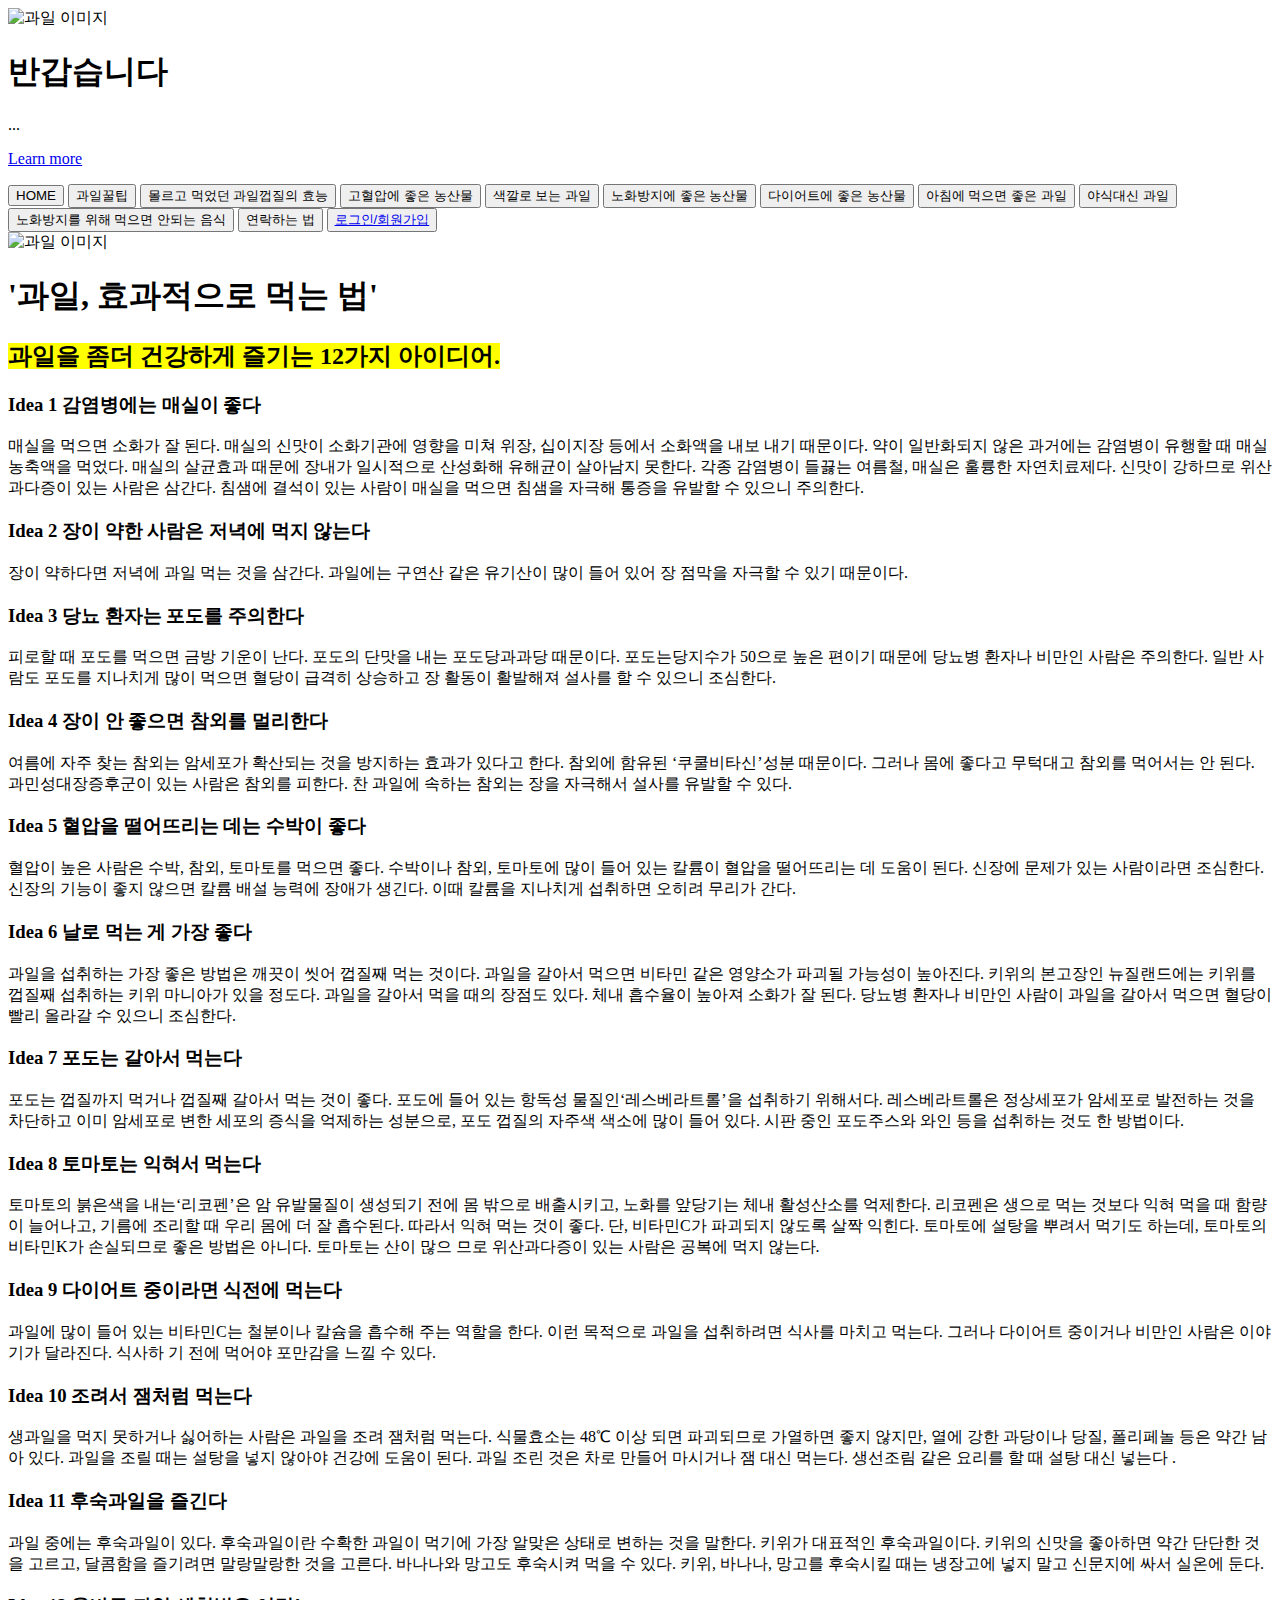
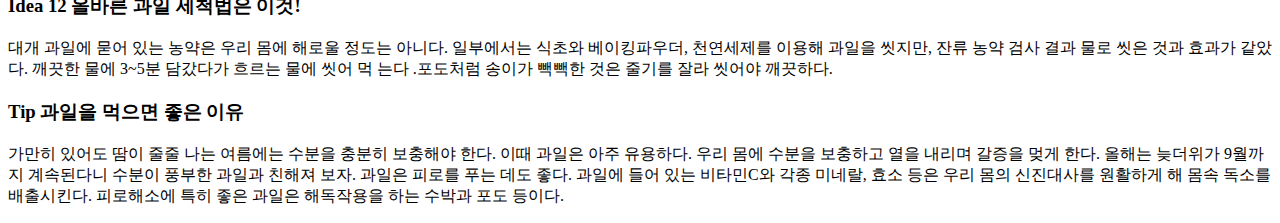
==== index.html @ b821027a "Create index.html" ====
<!DOCTYPE html>
<html>
<head> 
<meta charset="utf-8">
    <meta http-equiv="X-UA-Compatible" content="IE=edge">
    <meta name="viewport" content="width=device-width, initial-scale=1">
    <!-- 위 3개의 메타 태그는 *반드시* head 태그의 처음에 와야합니다; 어떤 다른 콘텐츠들은 반드시 이 태그들 *다음에* 와야 합니다 -->
    <title>과일꿀팁 </title>

    <!-- 부트스트랩 -->
    <link href="C:\Users\user\Downloads\bootstrap-3.3.2-dist\bootstrap-3.3.2-dist/css/bootstrap.min.css" rel="stylesheet">

    <div class="row">
  <div class="col-md-2"> 
</div>
</div>
<header> <img src="logo.png" height="500" alt="과일 이미지" title="과일  이미지"></header>
<div class =' MENU TAB'>

<strong> <title>과일 꿀팁 </title></strong>
 <link type="text/css" href="style.css" rel="stylesheet" />
</body>
</html>
      <meta http-equiv="Content-Type" content="text/html;charset=utf-8" >
   </div>
</head>
<div class="jumbotron">
  <h1>반갑습니다 </h1>
  <p>...</p>
  <p><a class="btn btn-primary btn-lg" href="#" role="button">Learn more</a></p>
</div>




<nav>
<a href="index.html">
<button type="button" class="btn btn-default btn-lg btn-block">  HOME
</button></a>

<a href="home.html">
<button type="button" class="btn btn-default btn-lg btn-block">  과일꿀팁   
</button></a>

<a href="fruitskin.html">
<button type="button" class="btn btn-primary btn-lg btn-block">몰르고 먹었던 과일껍질의 효능 </button></a>

<button type="button" class="btn btn-primary btn-lg btn-block">고혈압에 좋은 농산물  </button>

<a href="colorfruit.html">
<button type="button" class="btn btn-warning btn-lg btn-block">색깔로 보는 과일  </button></a>

<a href=" nohwa.html"><button type="button" class="btn btn-info btn-lg btn-block"> 노화방지에 좋은 농산물  </button></a>


<button type="button" class="btn btn-primary btn-lg btn-block">다이어트에 좋은 농산물  </button>
<button type="button" class="btn btn-primary btn-lg btn-block">아침에 먹으면 좋은 과일 </button>
<button type="button" class="btn btn-primary btn-lg btn-block">야식대신 과일  </button>
<button type="button" class="btn btn-primary btn-lg btn-block">노화방지를 위해 먹으면 안되는 음식  </button>
<button type="button" class="btn btn-link"> 연락하는 법 </button>  
<button type="button" class="btn btn-default btn-lg btn-block">
<a href="login.html">로그인/회원가입 </a></button>
</nav>



<article>
<img src="fruit.jpg" width= "1200" height="800" alt="과일 이미지" title="과일  이미지">
   <h1>'과일, 효과적으로 먹는 법'</h1> 

<h2><mark>과일을 좀더 건강하게 즐기는 12가지 아이디어.</mark></h2>

<h3>Idea 1 감염병에는 매실이 좋다   </h3>
<p class="lead"> 매실을 먹으면 소화가 잘 된다. 매실의 신맛이 소화기관에 영향을 미쳐 위장, 십이지장 등에서 소화액을 내보 내기 때문이다. 약이 일반화되지 않은 과거에는 감염병이 유행할 때 매실 농축액을 먹었다. 매실의 살균효과 때문에 장내가 일시적으로 산성화해 유해균이 살아남지 못한다. 각종 감염병이 들끓는 여름철, 매실은 훌륭한 자연치료제다. 신맛이 강하므로 위산과다증이 있는 사람은 삼간다. 침샘에 결석이 있는 사람이 매실을 먹으면 침샘을 자극해 통증을 유발할 수 있으니 주의한다.</p>

<h3><strong>Idea 2 장이 약한 사람은 저녁에 먹지 않는다    </strong></h3>
<p class="lead">장이 약하다면 저녁에 과일 먹는 것을 삼간다. 과일에는 구연산 같은 유기산이 많이 들어 있어 장 점막을 자극할 수 있기 때문이다.</p>
<h3>Idea 3 당뇨 환자는 포도를 주의한다 </h3>
<p class="lead">피로할 때 포도를 먹으면 금방 기운이 난다. 포도의 단맛을 내는 포도당과과당 때문이다. 포도는당지수가 50으로 높은 편이기 때문에 당뇨병 환자나 비만인 사람은 주의한다. 일반 사람도 포도를 지나치게 많이 먹으면 혈당이 급격히 상승하고 장 활동이 활발해져 설사를 할 수 있으니 조심한다.   </p>



<h3> Idea 4 장이 안 좋으면 참외를 멀리한다 </h3> 
<p class="lead"> 여름에 자주 찾는 참외는 암세포가 확산되는 것을 방지하는 효과가 있다고 한다. 참외에 함유된 ‘쿠쿨비타신’성분 때문이다. 그러나 몸에 좋다고 무턱대고 참외를 먹어서는 안 된다. 과민성대장증후군이 있는 사람은 참외를 피한다. 찬 과일에 속하는 참외는 장을 자극해서 설사를 유발할 수 있다.</p>
<h3>Idea 5 혈압을 떨어뜨리는 데는 수박이 좋다 </h3>
<p class="lead">혈압이 높은 사람은 수박, 참외, 토마토를 먹으면 좋다. 수박이나 참외, 토마토에 많이 들어 있는 칼륨이 혈압을 떨어뜨리는 데 도움이 된다. 신장에 문제가 있는 사람이라면 조심한다. 신장의 기능이 좋지 않으면 칼륨 배설 능력에 장애가 생긴다. 이때 칼륨을 지나치게 섭취하면 오히려 무리가 간다.
</p>

 <h3>Idea 6 날로 먹는 게 가장 좋다</h3>
<p class="lead">과일을 섭취하는 가장 좋은 방법은 깨끗이 씻어 껍질째 먹는 것이다. 과일을 갈아서 먹으면 비타민 같은 영양소가 파괴될 가능성이 높아진다. 키위의 본고장인 뉴질랜드에는 키위를 껍질째 섭취하는 키위 마니아가 있을 정도다. 과일을 갈아서 먹을 때의 장점도 있다. 체내 흡수율이 높아져 소화가 잘 된다. 당뇨병 환자나 비만인 사람이 과일을 갈아서 먹으면 혈당이 빨리 올라갈 수 있으니 조심한다.</p>
<h3>Idea 7 포도는 갈아서 먹는다 </h3>
<p class="lead">포도는 껍질까지 먹거나 껍질째 갈아서 먹는 것이 좋다. 포도에 들어 있는 항독성 물질인‘레스베라트롤’을 섭취하기 위해서다. 레스베라트롤은 정상세포가 암세포로 발전하는 것을 차단하고 이미 암세포로 변한 세포의 증식을 억제하는 성분으로, 포도 껍질의 자주색 색소에 많이 들어 있다. 시판 중인 포도주스와 와인 등을 섭취하는 것도 한 방법이다.
  </p>
<h3>Idea 8 토마토는 익혀서 먹는다  </h3>
<p class="lead">토마토의 붉은색을 내는‘리코펜’은 암 유발물질이 생성되기 전에 몸 밖으로 배출시키고, 노화를 앞당기는 체내 활성산소를 억제한다. 리코펜은 생으로 먹는 것보다 익혀 먹을 때 함량이 늘어나고, 기름에 조리할 때 우리 몸에 더 잘 흡수된다. 따라서 익혀 먹는 것이 좋다. 단, 비타민C가 파괴되지 않도록 살짝 익힌다. 토마토에 설탕을 뿌려서 먹기도 하는데, 토마토의 비타민K가 손실되므로 좋은 방법은 아니다. 토마토는 산이 많으 므로 위산과다증이 있는 사람은 공복에 먹지 않는다.   </p>
<h3>Idea 9 다이어트 중이라면 식전에 먹는다</h3>
<p class="lead"> 과일에 많이 들어 있는 비타민C는 철분이나 칼슘을 흡수해 주는 역할을 한다. 이런 목적으로 과일을 섭취하려면 식사를 마치고 먹는다. 그러나 다이어트 중이거나 비만인 사람은 이야기가 달라진다. 식사하 기 전에 먹어야 포만감을 느낄 수 있다.  </p> 
<h3> Idea 10 조려서 잼처럼 먹는다   </h3>
<p class="lead">생과일을 먹지 못하거나 싫어하는 사람은 과일을 조려 잼처럼 먹는다. 식물효소는 48℃ 이상 되면 파괴되므로 가열하면 좋지 않지만, 열에 강한 과당이나 당질, 폴리페놀 등은 약간 남아 있다. 과일을 조릴 때는 설탕을 넣지 않아야 건강에 도움이 된다. 과일 조린 것은 차로 만들어 마시거나 잼 대신 먹는다. 생선조림 같은 요리를 할 때 설탕 대신 넣는다 .   </p>
<h3>Idea 11 후숙과일을 즐긴다   </h3>
<p class="lead">과일 중에는 후숙과일이 있다. 후숙과일이란 수확한 과일이 먹기에 가장 알맞은 상태로 변하는 것을 말한다. 키위가 대표적인 후숙과일이다. 키위의 신맛을 좋아하면 약간 단단한 것을 고르고, 달콤함을 즐기려면 말랑말랑한 것을 고른다. 바나나와 망고도 후숙시켜 먹을 수 있다. 키위, 바나나, 망고를 후숙시킬 때는 냉장고에 넣지 말고 신문지에 싸서 실온에 둔다. </p>
<h3> Idea 12 올바른 과일 세척법은 이것!  </h3>
<p class="lead"> 대개 과일에 묻어 있는 농약은 우리 몸에 해로울 정도는 아니다. 일부에서는 식초와 베이킹파우더, 천연세제를 이용해 과일을 씻지만, 잔류 농약 검사 결과 물로 씻은 것과 효과가 같았다. 깨끗한 물에 3~5분 담갔다가 흐르는 물에 씻어 먹 는다 .포도처럼 송이가 빽빽한 것은 줄기를 잘라 씻어야 깨끗하다. </p>

<h3><strong>Tip 과일을 먹으면 좋은 이유  </strong></h3>
<p class="lead">
가만히 있어도 땀이 줄줄 나는 여름에는 수분을 충분히 보충해야 한다. 이때 과일은 아주 유용하다. 우리 몸에 수분을 보충하고 열을 내리며 갈증을 멎게 한다. 올해는 늦더위가 9월까지 계속된다니 수분이 풍부한 과일과 친해져 보자. 과일은 피로를 푸는 데도 좋다. 과일에 들어 있는 비타민C와 각종 미네랄, 효소 등은 우리 몸의 신진대사를 원활하게 해 몸속 독소를 배출시킨다. 피로해소에 특히 좋은 과일은 해독작용을 하는 수박과 포도 등이다.</p>
  </p>
</article>
<!-- jQuery (부트스트랩의 자바스크립트 플러그인을 위해 필요합니다) -->
    <script src="C:\Users\user\Downloads\fruittip/jquery.min.js"></script>
    <!-- 모든 컴파일된 플러그인을 포함합니다 (아래), 원하지 않는다면 필요한 각각의 파일을 포함하세요 -->
    <script src="js/bootstrap.min.js"></script>
    </body>
</html>
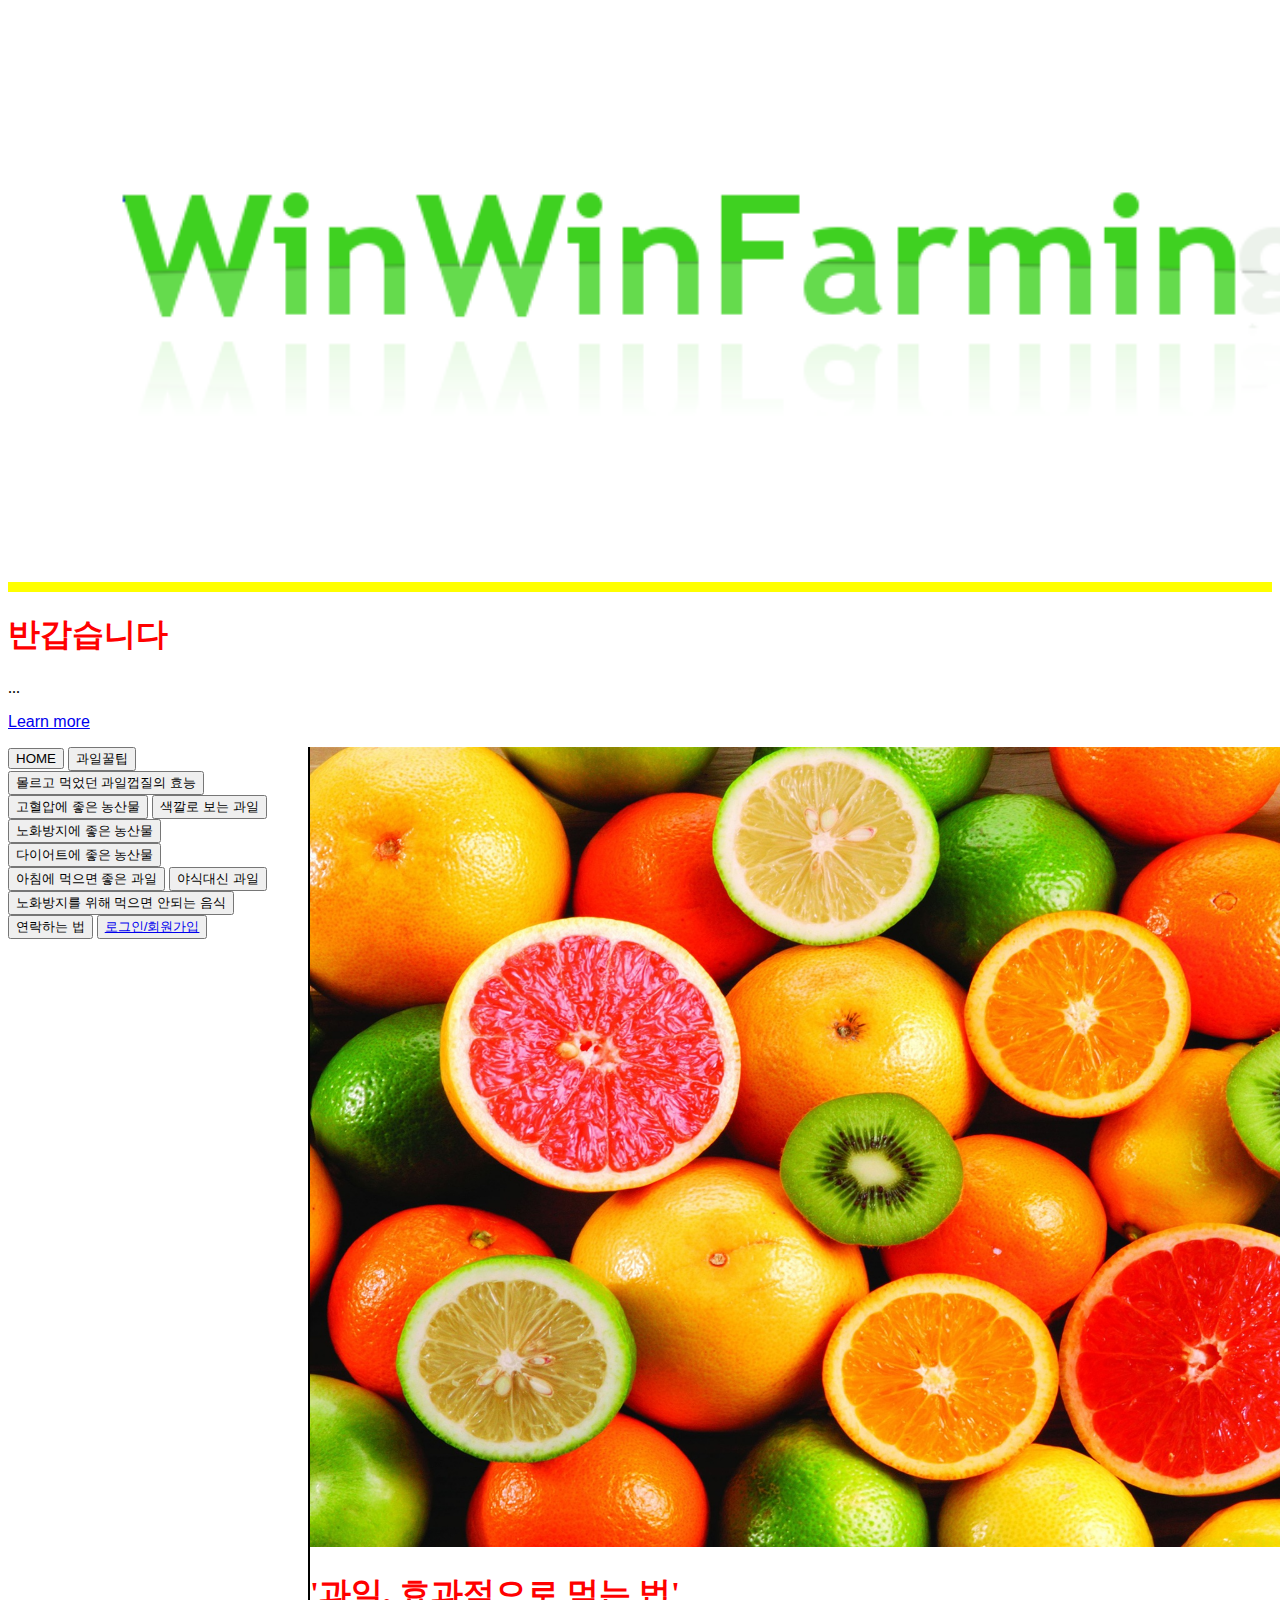
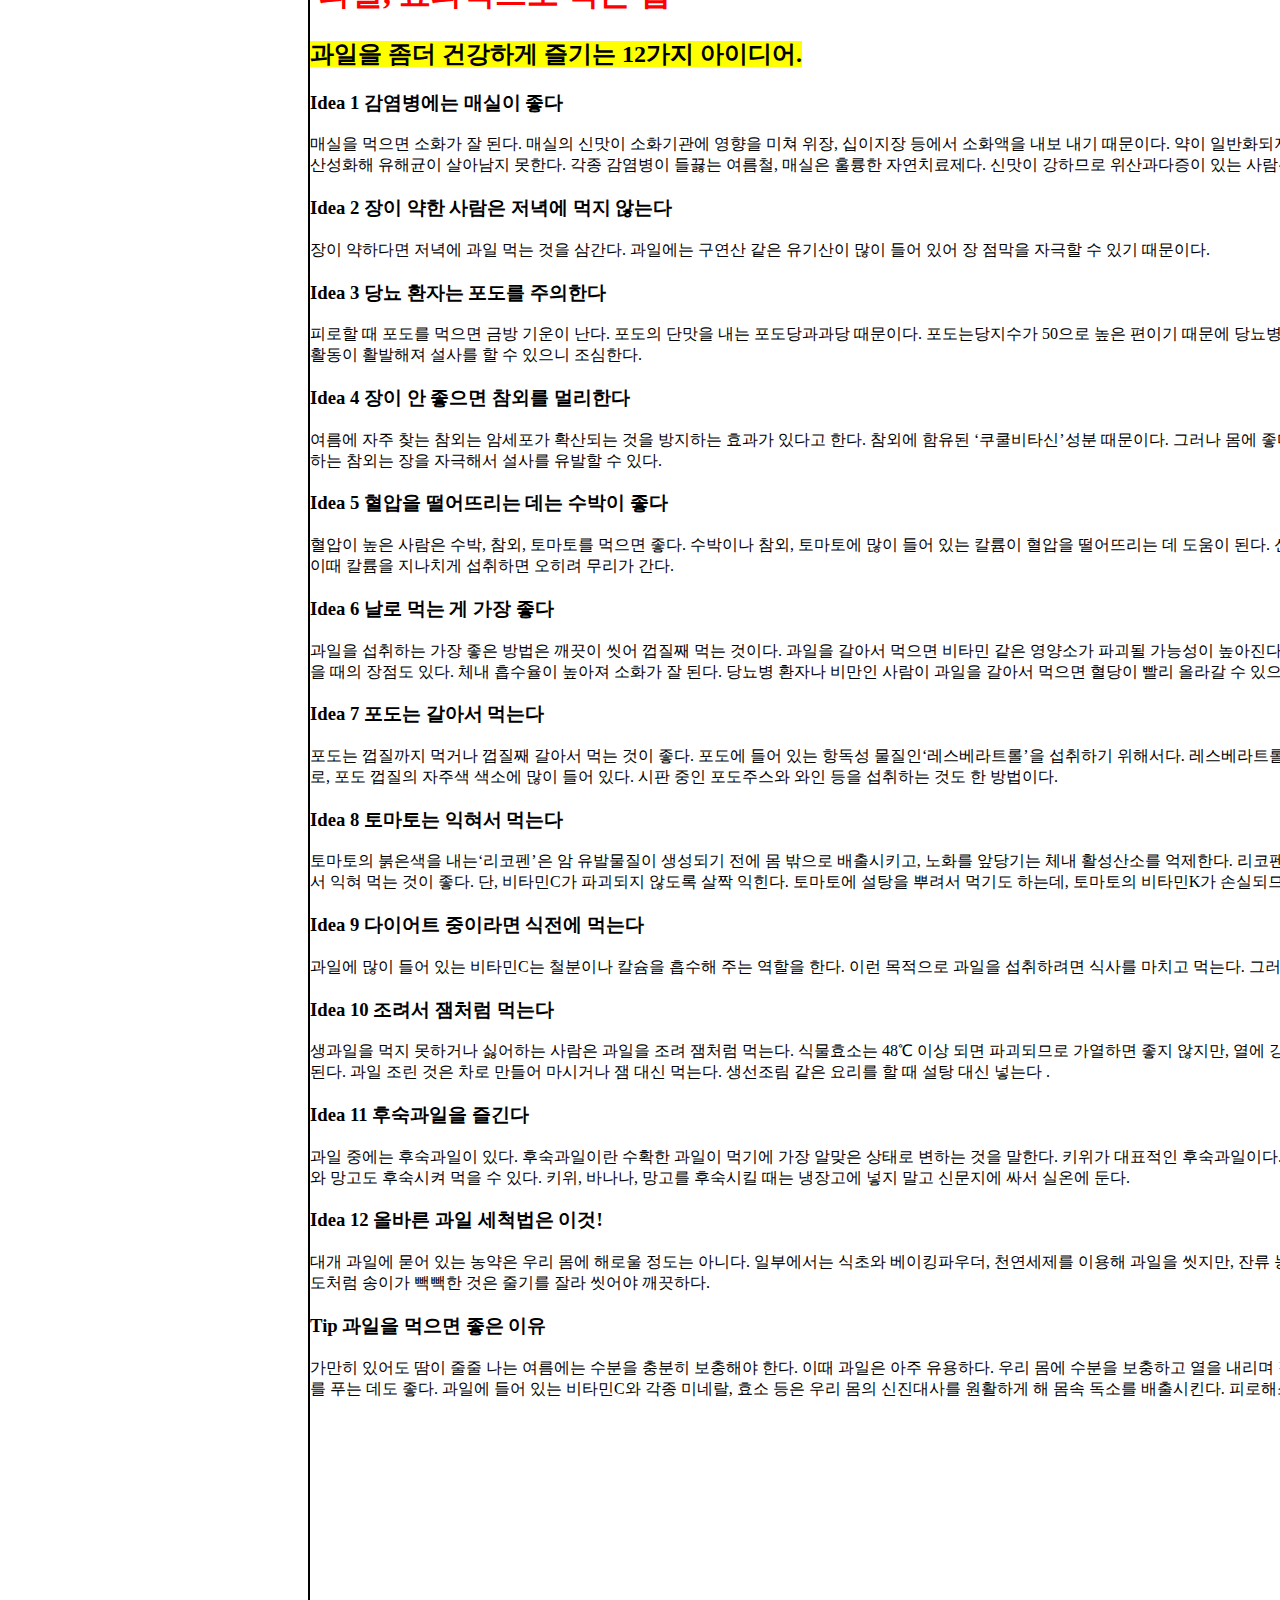
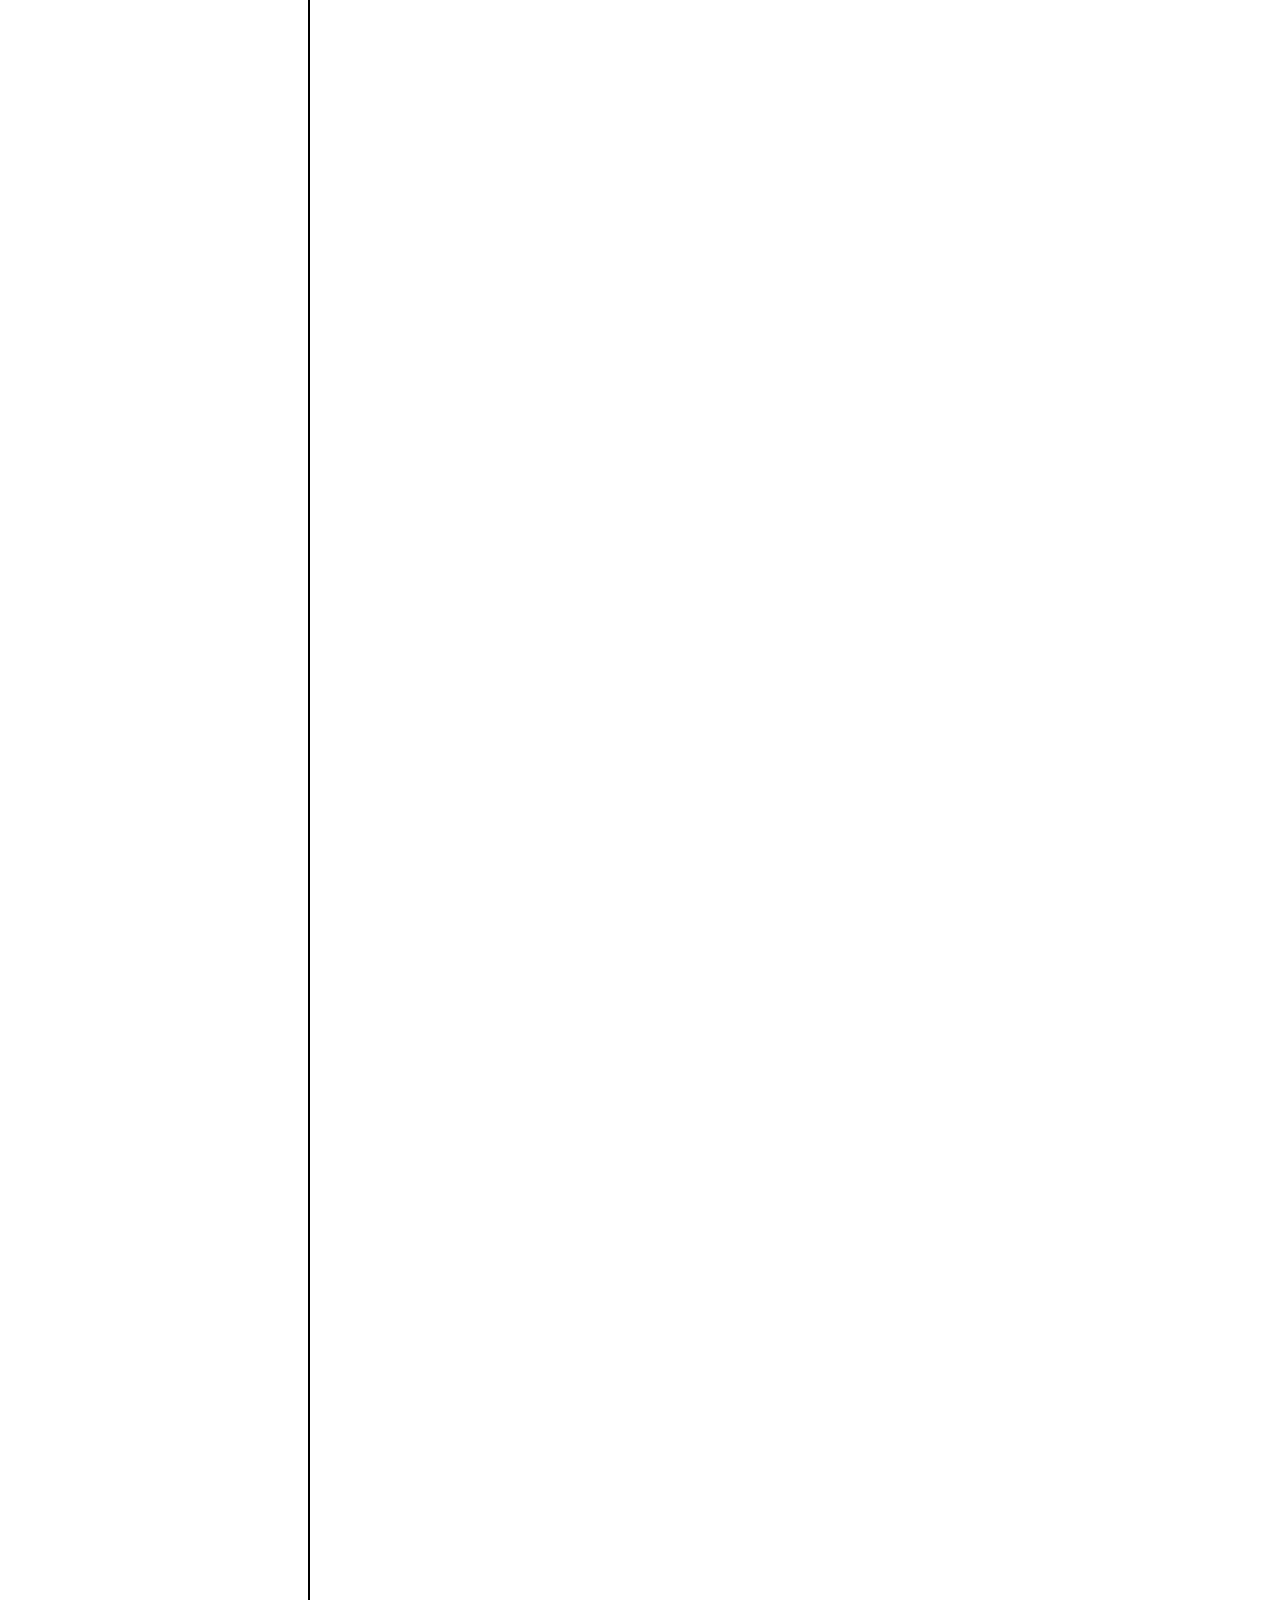
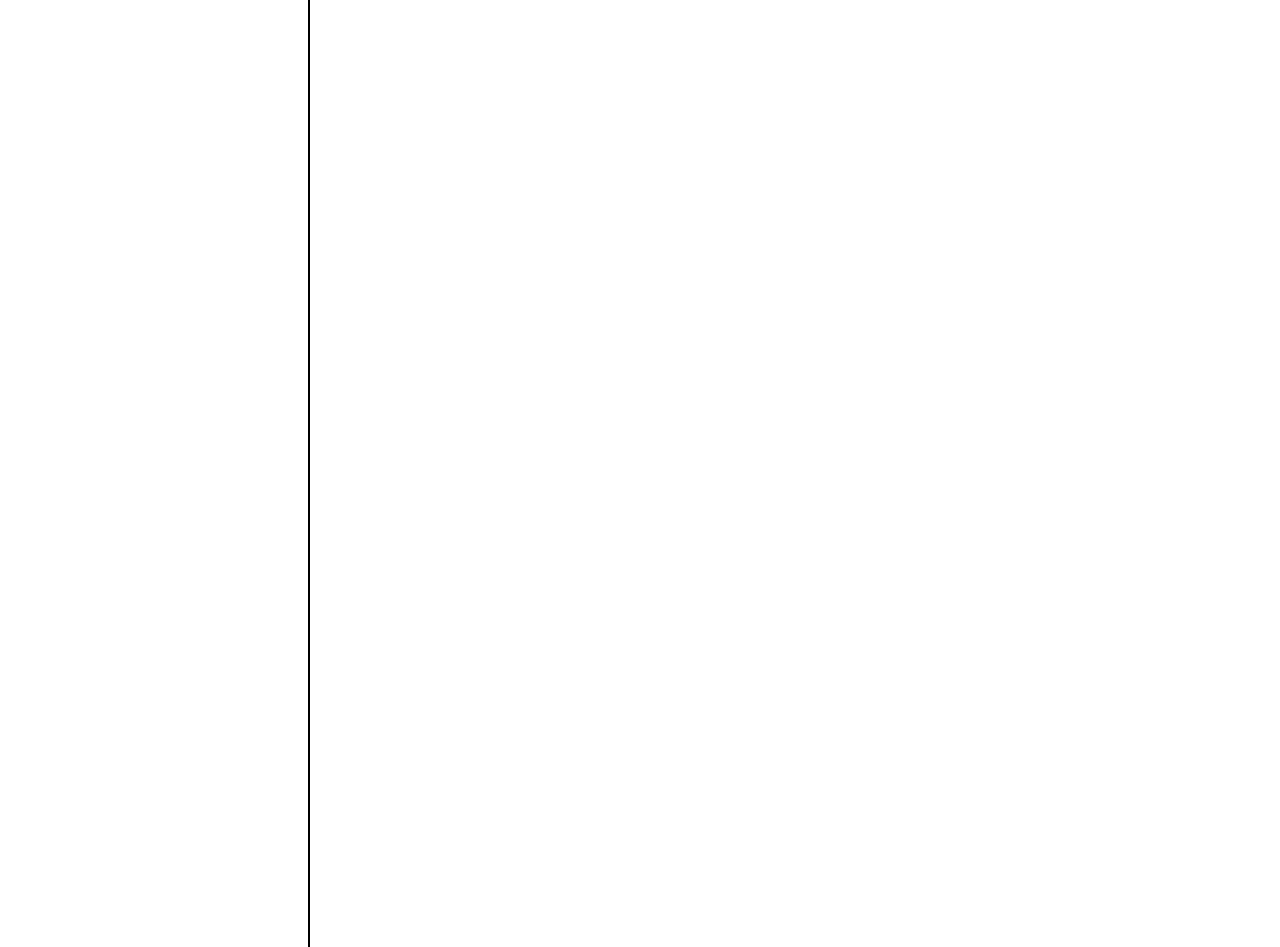
==== commit 043905ed: "Add files via upload" ====
--- a/index.html
+++ b/index.html
@@ -1,115 +1,115 @@
-<!DOCTYPE html>
-<html>
-<head> 
-<meta charset="utf-8">
-    <meta http-equiv="X-UA-Compatible" content="IE=edge">
-    <meta name="viewport" content="width=device-width, initial-scale=1">
-    <!-- 위 3개의 메타 태그는 *반드시* head 태그의 처음에 와야합니다; 어떤 다른 콘텐츠들은 반드시 이 태그들 *다음에* 와야 합니다 -->
-    <title>과일꿀팁 </title>
-
-    <!-- 부트스트랩 -->
-    <link href="C:\Users\user\Downloads\bootstrap-3.3.2-dist\bootstrap-3.3.2-dist/css/bootstrap.min.css" rel="stylesheet">
-
-    <div class="row">
-  <div class="col-md-2"> 
-</div>
-</div>
-<header> <img src="logo.png" height="500" alt="과일 이미지" title="과일  이미지"></header>
-<div class =' MENU TAB'>
-
-<strong> <title>과일 꿀팁 </title></strong>
- <link type="text/css" href="style.css" rel="stylesheet" />
-</body>
-</html>
-      <meta http-equiv="Content-Type" content="text/html;charset=utf-8" >
-   </div>
-</head>
-<div class="jumbotron">
-  <h1>반갑습니다 </h1>
-  <p>...</p>
-  <p><a class="btn btn-primary btn-lg" href="#" role="button">Learn more</a></p>
-</div>
-
-
-
-
-<nav>
-<a href="index.html">
-<button type="button" class="btn btn-default btn-lg btn-block">  HOME
-</button></a>
-
-<a href="home.html">
-<button type="button" class="btn btn-default btn-lg btn-block">  과일꿀팁   
-</button></a>
-
-<a href="fruitskin.html">
-<button type="button" class="btn btn-primary btn-lg btn-block">몰르고 먹었던 과일껍질의 효능 </button></a>
-
-<button type="button" class="btn btn-primary btn-lg btn-block">고혈압에 좋은 농산물  </button>
-
-<a href="colorfruit.html">
-<button type="button" class="btn btn-warning btn-lg btn-block">색깔로 보는 과일  </button></a>
-
-<a href=" nohwa.html"><button type="button" class="btn btn-info btn-lg btn-block"> 노화방지에 좋은 농산물  </button></a>
-
-
-<button type="button" class="btn btn-primary btn-lg btn-block">다이어트에 좋은 농산물  </button>
-<button type="button" class="btn btn-primary btn-lg btn-block">아침에 먹으면 좋은 과일 </button>
-<button type="button" class="btn btn-primary btn-lg btn-block">야식대신 과일  </button>
-<button type="button" class="btn btn-primary btn-lg btn-block">노화방지를 위해 먹으면 안되는 음식  </button>
-<button type="button" class="btn btn-link"> 연락하는 법 </button>  
-<button type="button" class="btn btn-default btn-lg btn-block">
-<a href="login.html">로그인/회원가입 </a></button>
-</nav>
-
-
-
-<article>
-<img src="fruit.jpg" width= "1200" height="800" alt="과일 이미지" title="과일  이미지">
-   <h1>'과일, 효과적으로 먹는 법'</h1> 
-
-<h2><mark>과일을 좀더 건강하게 즐기는 12가지 아이디어.</mark></h2>
-
-<h3>Idea 1 감염병에는 매실이 좋다   </h3>
-<p class="lead"> 매실을 먹으면 소화가 잘 된다. 매실의 신맛이 소화기관에 영향을 미쳐 위장, 십이지장 등에서 소화액을 내보 내기 때문이다. 약이 일반화되지 않은 과거에는 감염병이 유행할 때 매실 농축액을 먹었다. 매실의 살균효과 때문에 장내가 일시적으로 산성화해 유해균이 살아남지 못한다. 각종 감염병이 들끓는 여름철, 매실은 훌륭한 자연치료제다. 신맛이 강하므로 위산과다증이 있는 사람은 삼간다. 침샘에 결석이 있는 사람이 매실을 먹으면 침샘을 자극해 통증을 유발할 수 있으니 주의한다.</p>
-
-<h3><strong>Idea 2 장이 약한 사람은 저녁에 먹지 않는다    </strong></h3>
-<p class="lead">장이 약하다면 저녁에 과일 먹는 것을 삼간다. 과일에는 구연산 같은 유기산이 많이 들어 있어 장 점막을 자극할 수 있기 때문이다.</p>
-<h3>Idea 3 당뇨 환자는 포도를 주의한다 </h3>
-<p class="lead">피로할 때 포도를 먹으면 금방 기운이 난다. 포도의 단맛을 내는 포도당과과당 때문이다. 포도는당지수가 50으로 높은 편이기 때문에 당뇨병 환자나 비만인 사람은 주의한다. 일반 사람도 포도를 지나치게 많이 먹으면 혈당이 급격히 상승하고 장 활동이 활발해져 설사를 할 수 있으니 조심한다.   </p>
-
-
-
-<h3> Idea 4 장이 안 좋으면 참외를 멀리한다 </h3> 
-<p class="lead"> 여름에 자주 찾는 참외는 암세포가 확산되는 것을 방지하는 효과가 있다고 한다. 참외에 함유된 ‘쿠쿨비타신’성분 때문이다. 그러나 몸에 좋다고 무턱대고 참외를 먹어서는 안 된다. 과민성대장증후군이 있는 사람은 참외를 피한다. 찬 과일에 속하는 참외는 장을 자극해서 설사를 유발할 수 있다.</p>
-<h3>Idea 5 혈압을 떨어뜨리는 데는 수박이 좋다 </h3>
-<p class="lead">혈압이 높은 사람은 수박, 참외, 토마토를 먹으면 좋다. 수박이나 참외, 토마토에 많이 들어 있는 칼륨이 혈압을 떨어뜨리는 데 도움이 된다. 신장에 문제가 있는 사람이라면 조심한다. 신장의 기능이 좋지 않으면 칼륨 배설 능력에 장애가 생긴다. 이때 칼륨을 지나치게 섭취하면 오히려 무리가 간다.
-</p>
-
- <h3>Idea 6 날로 먹는 게 가장 좋다</h3>
-<p class="lead">과일을 섭취하는 가장 좋은 방법은 깨끗이 씻어 껍질째 먹는 것이다. 과일을 갈아서 먹으면 비타민 같은 영양소가 파괴될 가능성이 높아진다. 키위의 본고장인 뉴질랜드에는 키위를 껍질째 섭취하는 키위 마니아가 있을 정도다. 과일을 갈아서 먹을 때의 장점도 있다. 체내 흡수율이 높아져 소화가 잘 된다. 당뇨병 환자나 비만인 사람이 과일을 갈아서 먹으면 혈당이 빨리 올라갈 수 있으니 조심한다.</p>
-<h3>Idea 7 포도는 갈아서 먹는다 </h3>
-<p class="lead">포도는 껍질까지 먹거나 껍질째 갈아서 먹는 것이 좋다. 포도에 들어 있는 항독성 물질인‘레스베라트롤’을 섭취하기 위해서다. 레스베라트롤은 정상세포가 암세포로 발전하는 것을 차단하고 이미 암세포로 변한 세포의 증식을 억제하는 성분으로, 포도 껍질의 자주색 색소에 많이 들어 있다. 시판 중인 포도주스와 와인 등을 섭취하는 것도 한 방법이다.
-  </p>
-<h3>Idea 8 토마토는 익혀서 먹는다  </h3>
-<p class="lead">토마토의 붉은색을 내는‘리코펜’은 암 유발물질이 생성되기 전에 몸 밖으로 배출시키고, 노화를 앞당기는 체내 활성산소를 억제한다. 리코펜은 생으로 먹는 것보다 익혀 먹을 때 함량이 늘어나고, 기름에 조리할 때 우리 몸에 더 잘 흡수된다. 따라서 익혀 먹는 것이 좋다. 단, 비타민C가 파괴되지 않도록 살짝 익힌다. 토마토에 설탕을 뿌려서 먹기도 하는데, 토마토의 비타민K가 손실되므로 좋은 방법은 아니다. 토마토는 산이 많으 므로 위산과다증이 있는 사람은 공복에 먹지 않는다.   </p>
-<h3>Idea 9 다이어트 중이라면 식전에 먹는다</h3>
-<p class="lead"> 과일에 많이 들어 있는 비타민C는 철분이나 칼슘을 흡수해 주는 역할을 한다. 이런 목적으로 과일을 섭취하려면 식사를 마치고 먹는다. 그러나 다이어트 중이거나 비만인 사람은 이야기가 달라진다. 식사하 기 전에 먹어야 포만감을 느낄 수 있다.  </p> 
-<h3> Idea 10 조려서 잼처럼 먹는다   </h3>
-<p class="lead">생과일을 먹지 못하거나 싫어하는 사람은 과일을 조려 잼처럼 먹는다. 식물효소는 48℃ 이상 되면 파괴되므로 가열하면 좋지 않지만, 열에 강한 과당이나 당질, 폴리페놀 등은 약간 남아 있다. 과일을 조릴 때는 설탕을 넣지 않아야 건강에 도움이 된다. 과일 조린 것은 차로 만들어 마시거나 잼 대신 먹는다. 생선조림 같은 요리를 할 때 설탕 대신 넣는다 .   </p>
-<h3>Idea 11 후숙과일을 즐긴다   </h3>
-<p class="lead">과일 중에는 후숙과일이 있다. 후숙과일이란 수확한 과일이 먹기에 가장 알맞은 상태로 변하는 것을 말한다. 키위가 대표적인 후숙과일이다. 키위의 신맛을 좋아하면 약간 단단한 것을 고르고, 달콤함을 즐기려면 말랑말랑한 것을 고른다. 바나나와 망고도 후숙시켜 먹을 수 있다. 키위, 바나나, 망고를 후숙시킬 때는 냉장고에 넣지 말고 신문지에 싸서 실온에 둔다. </p>
-<h3> Idea 12 올바른 과일 세척법은 이것!  </h3>
-<p class="lead"> 대개 과일에 묻어 있는 농약은 우리 몸에 해로울 정도는 아니다. 일부에서는 식초와 베이킹파우더, 천연세제를 이용해 과일을 씻지만, 잔류 농약 검사 결과 물로 씻은 것과 효과가 같았다. 깨끗한 물에 3~5분 담갔다가 흐르는 물에 씻어 먹 는다 .포도처럼 송이가 빽빽한 것은 줄기를 잘라 씻어야 깨끗하다. </p>
-
-<h3><strong>Tip 과일을 먹으면 좋은 이유  </strong></h3>
-<p class="lead">
-가만히 있어도 땀이 줄줄 나는 여름에는 수분을 충분히 보충해야 한다. 이때 과일은 아주 유용하다. 우리 몸에 수분을 보충하고 열을 내리며 갈증을 멎게 한다. 올해는 늦더위가 9월까지 계속된다니 수분이 풍부한 과일과 친해져 보자. 과일은 피로를 푸는 데도 좋다. 과일에 들어 있는 비타민C와 각종 미네랄, 효소 등은 우리 몸의 신진대사를 원활하게 해 몸속 독소를 배출시킨다. 피로해소에 특히 좋은 과일은 해독작용을 하는 수박과 포도 등이다.</p>
-  </p>
-</article>
-<!-- jQuery (부트스트랩의 자바스크립트 플러그인을 위해 필요합니다) -->
-    <script src="C:\Users\user\Downloads\fruittip/jquery.min.js"></script>
-    <!-- 모든 컴파일된 플러그인을 포함합니다 (아래), 원하지 않는다면 필요한 각각의 파일을 포함하세요 -->
-    <script src="js/bootstrap.min.js"></script>
-    </body>
-</html>
+<!DOCTYPE html>
+<html>
+<head> 
+<meta charset="utf-8">
+    <meta http-equiv="X-UA-Compatible" content="IE=edge">
+    <meta name="viewport" content="width=device-width, initial-scale=1">
+    <!-- 위 3개의 메타 태그는 *반드시* head 태그의 처음에 와야합니다; 어떤 다른 콘텐츠들은 반드시 이 태그들 *다음에* 와야 합니다 -->
+    <title>과일꿀팁 </title>
+
+    <!-- 부트스트랩 -->
+    <link href="C:\Users\user\Downloads\bootstrap-3.3.2-dist\bootstrap-3.3.2-dist/css/bootstrap.min.css" rel="stylesheet">
+
+    <div class="row">
+  <div class="col-md-2"> 
+</div>
+</div>
+<header> <img src="logo.png" height="500" alt="과일 이미지" title="과일  이미지"></header>
+<div class =' MENU TAB'>
+
+<strong> <title>과일 꿀팁 </title></strong>
+ <link type="text/css" href="style.css" rel="stylesheet" />
+</body>
+</html>
+      <meta http-equiv="Content-Type" content="text/html;charset=utf-8" >
+   </div>
+</head>
+<div class="jumbotron">
+  <h1>반갑습니다 </h1>
+  <p>...</p>
+  <p><a class="btn btn-primary btn-lg" href="#" role="button">Learn more</a></p>
+</div>
+
+
+
+
+<nav>
+<a href="index.html">
+<button type="button" class="btn btn-default btn-lg btn-block">  HOME
+</button></a>
+
+<a href="home.html">
+<button type="button" class="btn btn-default btn-lg btn-block">  과일꿀팁   
+</button></a>
+
+<a href="fruitskin.html">
+<button type="button" class="btn btn-primary btn-lg btn-block">몰르고 먹었던 과일껍질의 효능 </button></a>
+
+<button type="button" class="btn btn-primary btn-lg btn-block">고혈압에 좋은 농산물  </button>
+
+<a href="colorfruit.html">
+<button type="button" class="btn btn-warning btn-lg btn-block">색깔로 보는 과일  </button></a>
+
+<a href=" nohwa.html"><button type="button" class="btn btn-info btn-lg btn-block"> 노화방지에 좋은 농산물  </button></a>
+
+
+<button type="button" class="btn btn-primary btn-lg btn-block">다이어트에 좋은 농산물  </button>
+<button type="button" class="btn btn-primary btn-lg btn-block">아침에 먹으면 좋은 과일 </button>
+<button type="button" class="btn btn-primary btn-lg btn-block">야식대신 과일  </button>
+<button type="button" class="btn btn-primary btn-lg btn-block">노화방지를 위해 먹으면 안되는 음식  </button>
+<button type="button" class="btn btn-link"> 연락하는 법 </button>  
+<button type="button" class="btn btn-default btn-lg btn-block">
+<a href="login.html">로그인/회원가입 </a></button>
+</nav>
+
+
+
+<article>
+<img src="fruit.jpg" width= "1200" height="800" alt="과일 이미지" title="과일  이미지">
+   <h1>'과일, 효과적으로 먹는 법'</h1> 
+
+<h2><mark>과일을 좀더 건강하게 즐기는 12가지 아이디어.</mark></h2>
+
+<h3>Idea 1 감염병에는 매실이 좋다   </h3>
+<p class="lead"> 매실을 먹으면 소화가 잘 된다. 매실의 신맛이 소화기관에 영향을 미쳐 위장, 십이지장 등에서 소화액을 내보 내기 때문이다. 약이 일반화되지 않은 과거에는 감염병이 유행할 때 매실 농축액을 먹었다. 매실의 살균효과 때문에 장내가 일시적으로 산성화해 유해균이 살아남지 못한다. 각종 감염병이 들끓는 여름철, 매실은 훌륭한 자연치료제다. 신맛이 강하므로 위산과다증이 있는 사람은 삼간다. 침샘에 결석이 있는 사람이 매실을 먹으면 침샘을 자극해 통증을 유발할 수 있으니 주의한다.</p>
+
+<h3><strong>Idea 2 장이 약한 사람은 저녁에 먹지 않는다    </strong></h3>
+<p class="lead">장이 약하다면 저녁에 과일 먹는 것을 삼간다. 과일에는 구연산 같은 유기산이 많이 들어 있어 장 점막을 자극할 수 있기 때문이다.</p>
+<h3>Idea 3 당뇨 환자는 포도를 주의한다 </h3>
+<p class="lead">피로할 때 포도를 먹으면 금방 기운이 난다. 포도의 단맛을 내는 포도당과과당 때문이다. 포도는당지수가 50으로 높은 편이기 때문에 당뇨병 환자나 비만인 사람은 주의한다. 일반 사람도 포도를 지나치게 많이 먹으면 혈당이 급격히 상승하고 장 활동이 활발해져 설사를 할 수 있으니 조심한다.   </p>
+
+
+
+<h3> Idea 4 장이 안 좋으면 참외를 멀리한다 </h3> 
+<p class="lead"> 여름에 자주 찾는 참외는 암세포가 확산되는 것을 방지하는 효과가 있다고 한다. 참외에 함유된 ‘쿠쿨비타신’성분 때문이다. 그러나 몸에 좋다고 무턱대고 참외를 먹어서는 안 된다. 과민성대장증후군이 있는 사람은 참외를 피한다. 찬 과일에 속하는 참외는 장을 자극해서 설사를 유발할 수 있다.</p>
+<h3>Idea 5 혈압을 떨어뜨리는 데는 수박이 좋다 </h3>
+<p class="lead">혈압이 높은 사람은 수박, 참외, 토마토를 먹으면 좋다. 수박이나 참외, 토마토에 많이 들어 있는 칼륨이 혈압을 떨어뜨리는 데 도움이 된다. 신장에 문제가 있는 사람이라면 조심한다. 신장의 기능이 좋지 않으면 칼륨 배설 능력에 장애가 생긴다. 이때 칼륨을 지나치게 섭취하면 오히려 무리가 간다.
+</p>
+
+ <h3>Idea 6 날로 먹는 게 가장 좋다</h3>
+<p class="lead">과일을 섭취하는 가장 좋은 방법은 깨끗이 씻어 껍질째 먹는 것이다. 과일을 갈아서 먹으면 비타민 같은 영양소가 파괴될 가능성이 높아진다. 키위의 본고장인 뉴질랜드에는 키위를 껍질째 섭취하는 키위 마니아가 있을 정도다. 과일을 갈아서 먹을 때의 장점도 있다. 체내 흡수율이 높아져 소화가 잘 된다. 당뇨병 환자나 비만인 사람이 과일을 갈아서 먹으면 혈당이 빨리 올라갈 수 있으니 조심한다.</p>
+<h3>Idea 7 포도는 갈아서 먹는다 </h3>
+<p class="lead">포도는 껍질까지 먹거나 껍질째 갈아서 먹는 것이 좋다. 포도에 들어 있는 항독성 물질인‘레스베라트롤’을 섭취하기 위해서다. 레스베라트롤은 정상세포가 암세포로 발전하는 것을 차단하고 이미 암세포로 변한 세포의 증식을 억제하는 성분으로, 포도 껍질의 자주색 색소에 많이 들어 있다. 시판 중인 포도주스와 와인 등을 섭취하는 것도 한 방법이다.
+  </p>
+<h3>Idea 8 토마토는 익혀서 먹는다  </h3>
+<p class="lead">토마토의 붉은색을 내는‘리코펜’은 암 유발물질이 생성되기 전에 몸 밖으로 배출시키고, 노화를 앞당기는 체내 활성산소를 억제한다. 리코펜은 생으로 먹는 것보다 익혀 먹을 때 함량이 늘어나고, 기름에 조리할 때 우리 몸에 더 잘 흡수된다. 따라서 익혀 먹는 것이 좋다. 단, 비타민C가 파괴되지 않도록 살짝 익힌다. 토마토에 설탕을 뿌려서 먹기도 하는데, 토마토의 비타민K가 손실되므로 좋은 방법은 아니다. 토마토는 산이 많으 므로 위산과다증이 있는 사람은 공복에 먹지 않는다.   </p>
+<h3>Idea 9 다이어트 중이라면 식전에 먹는다</h3>
+<p class="lead"> 과일에 많이 들어 있는 비타민C는 철분이나 칼슘을 흡수해 주는 역할을 한다. 이런 목적으로 과일을 섭취하려면 식사를 마치고 먹는다. 그러나 다이어트 중이거나 비만인 사람은 이야기가 달라진다. 식사하 기 전에 먹어야 포만감을 느낄 수 있다.  </p> 
+<h3> Idea 10 조려서 잼처럼 먹는다   </h3>
+<p class="lead">생과일을 먹지 못하거나 싫어하는 사람은 과일을 조려 잼처럼 먹는다. 식물효소는 48℃ 이상 되면 파괴되므로 가열하면 좋지 않지만, 열에 강한 과당이나 당질, 폴리페놀 등은 약간 남아 있다. 과일을 조릴 때는 설탕을 넣지 않아야 건강에 도움이 된다. 과일 조린 것은 차로 만들어 마시거나 잼 대신 먹는다. 생선조림 같은 요리를 할 때 설탕 대신 넣는다 .   </p>
+<h3>Idea 11 후숙과일을 즐긴다   </h3>
+<p class="lead">과일 중에는 후숙과일이 있다. 후숙과일이란 수확한 과일이 먹기에 가장 알맞은 상태로 변하는 것을 말한다. 키위가 대표적인 후숙과일이다. 키위의 신맛을 좋아하면 약간 단단한 것을 고르고, 달콤함을 즐기려면 말랑말랑한 것을 고른다. 바나나와 망고도 후숙시켜 먹을 수 있다. 키위, 바나나, 망고를 후숙시킬 때는 냉장고에 넣지 말고 신문지에 싸서 실온에 둔다. </p>
+<h3> Idea 12 올바른 과일 세척법은 이것!  </h3>
+<p class="lead"> 대개 과일에 묻어 있는 농약은 우리 몸에 해로울 정도는 아니다. 일부에서는 식초와 베이킹파우더, 천연세제를 이용해 과일을 씻지만, 잔류 농약 검사 결과 물로 씻은 것과 효과가 같았다. 깨끗한 물에 3~5분 담갔다가 흐르는 물에 씻어 먹 는다 .포도처럼 송이가 빽빽한 것은 줄기를 잘라 씻어야 깨끗하다. </p>
+
+<h3><strong>Tip 과일을 먹으면 좋은 이유  </strong></h3>
+<p class="lead">
+가만히 있어도 땀이 줄줄 나는 여름에는 수분을 충분히 보충해야 한다. 이때 과일은 아주 유용하다. 우리 몸에 수분을 보충하고 열을 내리며 갈증을 멎게 한다. 올해는 늦더위가 9월까지 계속된다니 수분이 풍부한 과일과 친해져 보자. 과일은 피로를 푸는 데도 좋다. 과일에 들어 있는 비타민C와 각종 미네랄, 효소 등은 우리 몸의 신진대사를 원활하게 해 몸속 독소를 배출시킨다. 피로해소에 특히 좋은 과일은 해독작용을 하는 수박과 포도 등이다.</p>
+  </p>
+</article>
+<!-- jQuery (부트스트랩의 자바스크립트 플러그인을 위해 필요합니다) -->
+    <script src="C:\Users\user\Downloads\fruittip/jquery.min.js"></script>
+    <!-- 모든 컴파일된 플러그인을 포함합니다 (아래), 원하지 않는다면 필요한 각각의 파일을 포함하세요 -->
+    <script src="js/bootstrap.min.js"></script>
+    </body>
+</html>--- a/style.css
+++ b/style.css
@@ -0,0 +1,38 @@
+h1{
+  color:red;
+}
+
+a {
+               
+   font-family:'돋움',Dotum,AppleGothic,Arial,sans-serif
+}
+
+.position{
+
+position: relative;
+left:100px;
+
+}
+.good{
+
+position: relative;
+left:100px;
+
+}
+header{
+  border-bottom: 10px solid yellow;
+  padding:0px;
+}
+nav {
+  border-right: 2px solid black;
+  width:300px;
+  height:5000px;
+  float:left;
+}
+article{
+	width: 2000px;
+	height: 2000px;
+}
+
+body { 
+	padding-top: 70px; }